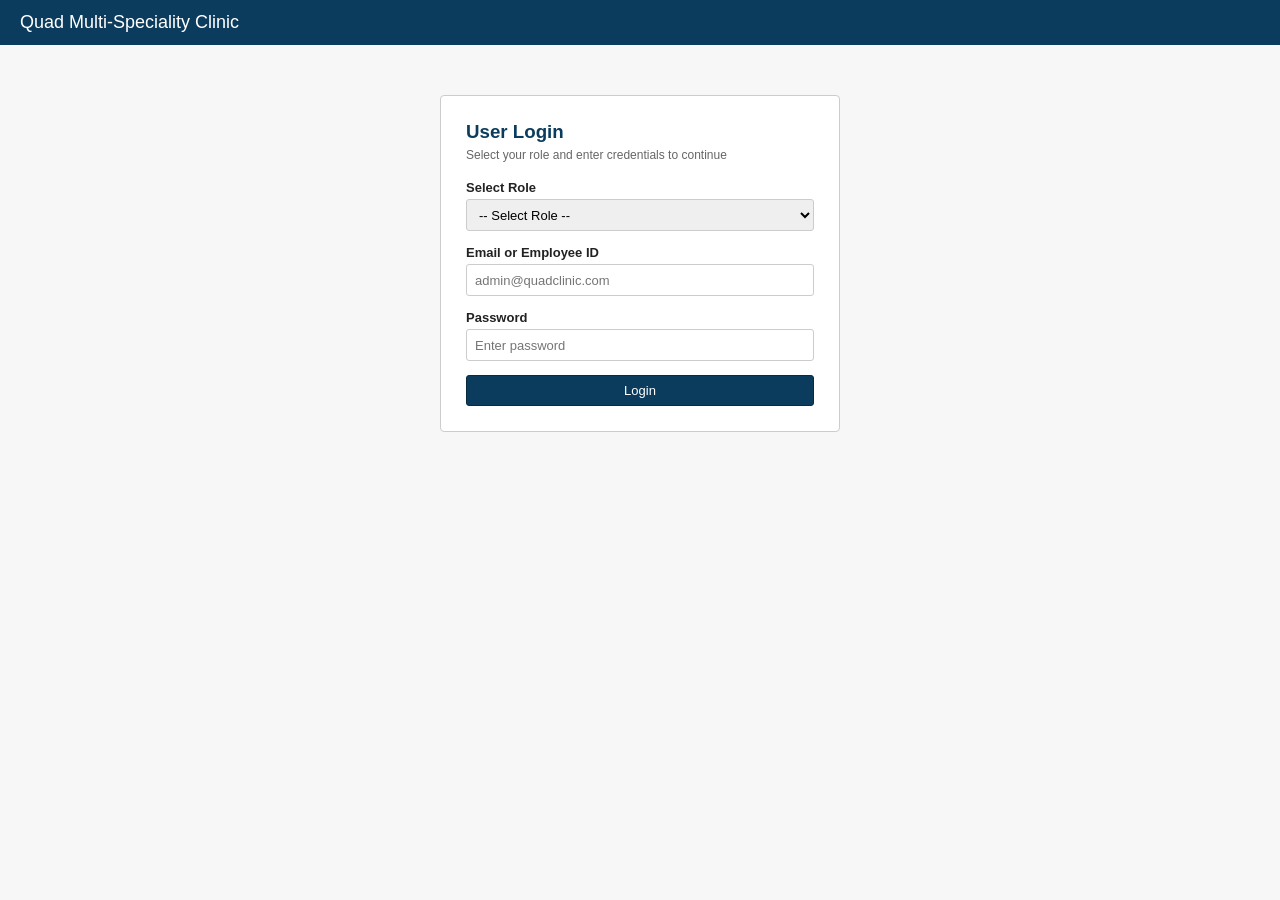
==== admin.html @ b338ae32 "update new" ====
<!DOCTYPE html>
<html lang="en">
<head>
  <meta charset="UTF-8" />
  <meta name="viewport" content="width=device-width, initial-scale=1.0" />
  <title>Quad Multi-Speciality Clinic - Admin &amp; Patient Portal</title>
  <link rel="stylesheet" href="admin.css" />
</head>
<body>

  <!-- Top Navigation Header -->
  <header class="navbar">
    <div class="brand">
      <h2>Quad Multi-Speciality Clinic</h2>
    </div>
    <div id="navUserBar" class="nav-right" style="display: none;">
      <span id="navRoleLabel">Logged in: Admin</span>
      <button onclick="handleLogout()" class="btn-logout">Logout</button>
    </div>
  </header>

  <!-- =========================================================
       1. LOGIN SECTION
       ========================================================= -->
  <main id="loginView" class="container">
    <div class="login-panel">
      <h3>User Login</h3>
      <p class="hint">Select your role and enter credentials to continue</p>

      <form id="loginForm" onsubmit="handleLogin(event)">
        <div class="form-group">
          <label for="loginRole">Select Role</label>
          <select id="loginRole" onchange="handleRoleChange(this.value)" required>
            <option value="" disabled selected>-- Select Role --</option>
            <option value="Admin">Administrator</option>
            <option value="Receptionist">Receptionist</option>
            <option value="Doctor">Doctor</option>
            <option value="Lab Technician">Lab Technician</option>
            <option value="Pharmacist">Pharmacist</option>
            <option value="Patient">Patient</option>
          </select>
        </div>

        <div class="form-group">
          <label for="loginUser" id="loginUserLabel">Email or Employee ID</label>
          <input type="text" id="loginUser" placeholder="admin@quadclinic.com" required />
        </div>

        <div class="form-group">
          <label for="loginPass" id="loginPassLabel">Password</label>
          <input type="password" id="loginPass" placeholder="Enter password" required />
        </div>

        <button type="submit" class="btn-standard full">Login</button>
      </form>

      <div id="loginMsg" class="error-text" style="display: none;"></div>
      <div id="patientNotice" class="info-text" style="display: none;">
        Patient sign-in: Use registered <strong>Email</strong> as username and <strong>Phone Number</strong> as password. Demo: <code>jaii@gmail.com</code> / <code>45678</code>.
      </div>
    </div>
  </main>

  <!-- =========================================================
       2. PATIENT APPOINTMENT BOOKING SCREEN
       ========================================================= -->
  <main id="patientView" class="container" style="display: none;">
    <div class="panel-box">
      <div class="panel-title-row">
        <h1>Book Appointment</h1>
        <button class="btn-sm" onclick="handleLogout()">Logout</button>
      </div>

      <!-- Patient Details Header -->
      <div class="patient-info">
        <h3>Patient Details</h3>
        <p><strong>MMR:</strong> <span id="displayMMR">MMR1003</span></p>
        <p><strong>Name:</strong> <span id="displayName">jaii</span></p>
        <p><strong>Phone:</strong> <span id="displayPhone">45678</span></p>
      </div>

      <hr class="line-break" />

      <!-- Form matching the reference interface -->
      <form id="patientBookingForm" onsubmit="handleConfirmBooking(event)">
        <div class="form-block">
          <h2>Select Department</h2>
          <select id="selectDept" class="input-normal" onchange="onDepartmentChanged(this.value)" required>
            <option value="Cardiology">Cardiology</option>
            <option value="General Medicine">General Medicine</option>
            <option value="Pediatrics">Pediatrics</option>
            <option value="Orthopedics">Orthopedics</option>
            <option value="Dermatology">Dermatology</option>
          </select>
        </div>

        <div class="form-block">
          <h2>Select Doctor</h2>
          <select id="selectDoctor" class="input-normal" onchange="refreshTimeSlotButtons()" required>
            <!-- Populated dynamically -->
          </select>
        </div>

        <div class="form-block">
          <h2>Select Date</h2>
          <input type="date" id="selectDate" class="input-normal" onchange="refreshTimeSlotButtons()" required />
        </div>

        <div class="form-block">
          <h2>Available Time Slots</h2>
          <div id="slotsContainer" class="slots-row">
            <!-- 30-min buttons dynamically generated -->
          </div>
          <p id="selectedTimeNotice" class="selected-label">Selected Time: 09:00 AM</p>
          <input type="hidden" id="chosenSlotValue" value="09:00 AM" />
        </div>

        <div class="form-block">
          <button type="submit" class="btn-normal">Confirm Appointment</button>
        </div>
      </form>

      <!-- History of Consultations -->
      <div class="history-block">
        <h3>My Booked Appointments</h3>
        <table class="grid-table">
          <thead>
            <tr>
              <th>ID</th>
              <th>Doctor</th>
              <th>Department</th>
              <th>Date</th>
              <th>Time Slot</th>
              <th>Fee</th>
              <th>Status</th>
            </tr>
          </thead>
          <tbody id="patientBookingHistory">
            <!-- Populated dynamically -->
          </tbody>
        </table>
      </div>

    </div>
  </main>

  <!-- =========================================================
       3. ADMINISTRATOR DASHBOARD VIEW
       ========================================================= -->
  <main id="adminView" class="container" style="display: none;">
    
    <!-- Tab Navigation -->
    <div class="tabs">
      <button class="tab-link active" id="tabHomeBtn" onclick="switchAdminTab('home')">Dashboard Home</button>
      <button class="tab-link" id="tabAddBtn" onclick="openAddForm()">+ Add Staff / Doctor</button>
      <button class="tab-link" id="tabTableBtn" onclick="switchAdminTab('table')">Staff Directory</button>
      <button class="tab-link" id="tabPatientBtn" onclick="switchAdminTab('patients')">Patient Appointments</button>
    </div>

    <!-- 3A. Dashboard Home / Overview -->
    <div id="tabHome" class="tab-content">
      <div class="overview-boxes">
        <div class="overview-box" onclick="filterByRole('Receptionist')">
          <h4>Manage Staff</h4>
          <p>Receptionists, Lab Technicians, and Pharmacists.</p>
          <span class="text-link">Open Staff Directory &rarr;</span>
        </div>

        <div class="overview-box" onclick="filterByRole('Doctor')">
          <h4>Manage Doctors</h4>
          <p>Doctors by department, consultation fees, and shifts.</p>
          <span class="text-link">Open Doctor Directory &rarr;</span>
        </div>
      </div>
    </div>

    <!-- 3B. Add / Edit Staff Form -->
    <div id="tabAdd" class="tab-content" style="display: none;">
      <div class="form-container">
        <h3 id="formTitle">Add Staff Details</h3>
        
        <form id="staffForm" onsubmit="handleStaffSubmit(event)">
          <input type="hidden" id="editStaffId" value="" />

          <div class="form-grid">
            <div class="form-group">
              <label for="staffRole">Role</label>
              <select id="staffRole" onchange="toggleDoctorFields(this.value)" required>
                <option value="Receptionist">Receptionist</option>
                <option value="Doctor">Doctor</option>
                <option value="Lab Technician">Lab Technician</option>
                <option value="Pharmacist">Pharmacist</option>
              </select>
            </div>

            <div class="form-group">
              <label for="staffEmpId">Employee ID (EMP ID)</label>
              <input type="text" id="staffEmpId" placeholder="EMP-1006" required />
            </div>

            <div class="form-group">
              <label for="staffName">Name</label>
              <input type="text" id="staffName" placeholder="Dr. Arun" required />
            </div>

            <div class="form-group">
              <label for="staffEmail">Login Email</label>
              <input type="email" id="staffEmail" placeholder="staff@quadclinic.com" required />
            </div>

            <div class="form-group">
              <label for="staffContact">Contact Number</label>
              <input type="text" id="staffContact" placeholder="9847011223" required />
            </div>

            <div class="form-group">
              <label for="staffSalary">Monthly Salary</label>
              <input type="text" id="staffSalary" placeholder="45,000" required />
            </div>
          </div>

          <!-- Doctor Specific Fields -->
          <div id="doctorExtraFields" class="doctor-sub-box" style="display: none;">
            <h4>Doctor Specialty &amp; Schedule Settings</h4>
            <div class="form-grid">
              <div class="form-group">
                <label for="doctorDept">Department</label>
                <select id="doctorDept">
                  <option value="Cardiology">Cardiology</option>
                  <option value="General Medicine">General Medicine</option>
                  <option value="Pediatrics">Pediatrics</option>
                  <option value="Orthopedics">Orthopedics</option>
                  <option value="Dermatology">Dermatology</option>
                </select>
              </div>

              <div class="form-group">
                <label for="doctorFee">Consultation Fee</label>
                <input type="text" id="doctorFee" placeholder="₹500" />
              </div>

              <div class="form-group span-2">
                <label for="doctorSchedulePreset">Schedule Working Days</label>
                <select id="doctorSchedulePreset">
                  <option value="1">Schedule 1: Mon-Fri (09:00 AM - 11:00 AM &amp; 02:00 PM - 03:00 PM)</option>
                  <option value="2">Schedule 2: Mon, Wed, Fri, Sat (10:00 AM - 11:30 AM &amp; 02:00 PM - 03:00 PM)</option>
                  <option value="3">Schedule 3: Mon, Tue, Thu, Sat (09:00 AM - 11:30 AM &amp; 02:00 PM - 03:00 PM)</option>
                  <option value="4">Schedule 4: Tue, Wed, Thu, Fri (09:30 AM - 11:30 AM &amp; 02:00 PM - 03:30 PM)</option>
                  <option value="5">Schedule 5: Mon, Tue, Wed, Fri, Sat (09:00 AM - 11:30 AM &amp; 02:00 PM - 03:30 PM)</option>
                </select>
              </div>
            </div>
          </div>

          <div class="form-grid">
            <div class="form-group">
              <label for="staffPass">Password</label>
              <input type="text" id="staffPass" placeholder="staff123" required />
            </div>

            <div class="form-group">
              <label for="staffStatus">Status</label>
              <select id="staffStatus">
                <option value="Active">Active</option>
                <option value="On Leave">On Leave</option>
                <option value="Inactive">Inactive</option>
              </select>
            </div>
          </div>

          <div class="button-row">
            <button type="submit" class="btn-standard" id="saveBtn">Submit</button>
            <button type="button" class="btn-cancel" onclick="switchAdminTab('table')">Cancel</button>
          </div>
        </form>
      </div>
    </div>

    <!-- 3C. Staff Directory Table -->
    <div id="tabTable" class="tab-content" style="display: none;">
      <div class="table-container">
        <div class="table-bar">
          <input type="text" id="searchInput" placeholder="Search Staff Details.." oninput="renderTable()" />
          <div class="filter-group">
            <button class="pill active" id="pill-ALL" onclick="setFilter('ALL')">All</button>
            <button class="pill" id="pill-Receptionist" onclick="setFilter('Receptionist')">Receptionist</button>
            <button class="pill" id="pill-Doctor" onclick="setFilter('Doctor')">Doctor</button>
            <button class="pill" id="pill-Lab Technician" onclick="setFilter('Lab Technician')">Lab Tech</button>
            <button class="pill" id="pill-Pharmacist" onclick="setFilter('Pharmacist')">Pharmacist</button>
          </div>
        </div>

        <table class="grid-table">
          <thead>
            <tr>
              <th>EMP ID</th>
              <th>Name</th>
              <th>Role</th>
              <th>Department</th>
              <th>Email</th>
              <th>Fee / Schedule</th>
              <th>Status</th>
              <th>Password</th>
              <th>Actions</th>
            </tr>
          </thead>
          <tbody id="staffTableBody">
            <!-- Populated dynamically -->
          </tbody>
        </table>
      </div>
    </div>

    <!-- 3D. Patient Directory Table -->
    <div id="tabPatients" class="tab-content" style="display: none;">
      <div class="table-container">
        <div class="table-bar">
          <h4>Patient Appointment Bookings</h4>
          <button class="btn-sm" onclick="openAddPatientModal()">+ Walk-In Patient</button>
        </div>

        <table class="grid-table">
          <thead>
            <tr>
              <th>MMR</th>
              <th>Patient Name</th>
              <th>Phone (Password)</th>
              <th>Doctor</th>
              <th>Department</th>
              <th>Date</th>
              <th>Time Slot</th>
              <th>Fee</th>
              <th>Action</th>
            </tr>
          </thead>
          <tbody id="patientTableBody">
            <!-- Populated dynamically -->
          </tbody>
        </table>
      </div>
    </div>

  </main>

  <script src="admin.js"></script>
</body>
</html>
---- admin.css ----
/* Standard Browser Styling */
* {
  box-sizing: border-box;
  margin: 0;
  padding: 0;
  font-family: Arial, Helvetica, sans-serif;
}

body {
  background-color: #f7f7f7;
  color: #222222;
}

/* Top Navigation Bar */
.navbar {
  background-color: #0b3c5d;
  color: #ffffff;
  padding: 12px 20px;
  display: flex;
  justify-content: space-between;
  align-items: center;
}

.brand h2 {
  font-size: 18px;
  font-weight: normal;
}

.nav-right {
  display: flex;
  align-items: center;
  gap: 15px;
}

#navRoleLabel {
  font-size: 13px;
}

.btn-logout {
  background-color: #d9534f;
  color: #ffffff;
  border: 1px solid #c9302c;
  padding: 4px 10px;
  cursor: pointer;
  border-radius: 3px;
  font-size: 12px;
}

/* Page Containers */
.container {
  max-width: 1000px;
  margin: 25px auto;
  padding: 0 15px;
}

/* Login Panel */
.login-panel {
  background: #ffffff;
  max-width: 400px;
  margin: 50px auto;
  padding: 25px;
  border: 1px solid #cccccc;
  border-radius: 4px;
}

.login-panel h3 {
  margin-bottom: 5px;
  color: #0b3c5d;
}

.hint {
  font-size: 12px;
  color: #666666;
  margin-bottom: 18px;
}

.form-group {
  margin-bottom: 14px;
  display: flex;
  flex-direction: column;
}

.form-group label {
  font-size: 13px;
  margin-bottom: 4px;
  font-weight: bold;
}

.form-group input,
.form-group select {
  height: 32px;
  padding: 4px 8px;
  border: 1px solid #cccccc;
  border-radius: 3px;
  font-size: 13px;
  outline: none;
}

.form-group input:focus,
.form-group select:focus {
  border-color: #0b3c5d;
}

.btn-standard {
  background-color: #0b3c5d;
  color: #ffffff;
  border: 1px solid #082b42;
  padding: 7px 16px;
  cursor: pointer;
  border-radius: 3px;
  font-size: 13px;
}

.btn-standard.full {
  width: 100%;
}

.btn-cancel {
  background-color: #e0e0e0;
  color: #222222;
  border: 1px solid #cccccc;
  padding: 7px 16px;
  cursor: pointer;
  border-radius: 3px;
  font-size: 13px;
}

.btn-sm {
  background-color: #0b3c5d;
  color: #ffffff;
  border: none;
  padding: 5px 10px;
  cursor: pointer;
  border-radius: 3px;
  font-size: 12px;
}

.error-text {
  margin-top: 12px;
  padding: 8px;
  background-color: #f2dede;
  border: 1px solid #ebccd1;
  color: #a94442;
  font-size: 12px;
  border-radius: 3px;
}

.info-text {
  margin-top: 12px;
  padding: 8px;
  background-color: #d9edf7;
  border: 1px solid #bce8f1;
  color: #31708f;
  font-size: 12px;
  border-radius: 3px;
}

/* Patient Booking UI */
.panel-box {
  background: #ffffff;
  padding: 30px;
  border: 1px solid #dddddd;
  border-radius: 4px;
}

.panel-title-row {
  display: flex;
  justify-content: space-between;
  align-items: center;
  margin-bottom: 20px;
}

.panel-title-row h1 {
  font-size: 26px;
  font-weight: bold;
}

.patient-info h3 {
  font-size: 15px;
  margin-bottom: 8px;
}

.patient-info p {
  font-size: 14px;
  line-height: 1.6;
}

.line-break {
  border: none;
  border-top: 1px solid #cccccc;
  margin: 18px 0;
}

.form-block {
  margin-bottom: 20px;
}

.form-block h2 {
  font-size: 17px;
  font-weight: bold;
  margin-bottom: 8px;
}

.input-normal {
  width: 100%;
  max-width: 200px;
  height: 30px;
  padding: 3px 6px;
  border: 1px solid #777777;
  border-radius: 2px;
  font-size: 13px;
  background: #ffffff;
}

.slots-row {
  display: flex;
  flex-wrap: wrap;
  gap: 6px;
  margin-bottom: 8px;
}

.slot-btn {
  background-color: #ffffff;
  border: 1px solid #333333;
  padding: 5px 10px;
  font-size: 12px;
  cursor: pointer;
  border-radius: 2px;
}

.slot-btn.active {
  background-color: #0b3c5d;
  color: #ffffff;
  border-color: #0b3c5d;
}

.slot-btn:disabled {
  background-color: #eeeeee;
  color: #888888;
  border-color: #cccccc;
  cursor: not-allowed;
  text-decoration: line-through;
}

.selected-label {
  font-size: 13px;
  margin-top: 6px;
}

.btn-normal {
  background-color: #e7e7e7;
  border: 1px solid #777777;
  padding: 5px 12px;
  font-size: 13px;
  cursor: pointer;
  border-radius: 2px;
}

.btn-normal:hover {
  background-color: #dcdcdc;
}

.history-block {
  margin-top: 35px;
  padding-top: 20px;
  border-top: 1px solid #cccccc;
}

.history-block h3 {
  font-size: 16px;
  margin-bottom: 12px;
}

/* Administrator Dashboard */
.tabs {
  display: flex;
  border-bottom: 1px solid #cccccc;
  margin-bottom: 20px;
}

.tab-link {
  background: none;
  border: none;
  padding: 9px 16px;
  font-size: 13px;
  cursor: pointer;
  border-bottom: 2px solid transparent;
  color: #555555;
}

.tab-link.active {
  border-bottom-color: #0b3c5d;
  color: #0b3c5d;
  font-weight: bold;
}

.overview-boxes {
  display: grid;
  grid-template-columns: 1fr 1fr;
  gap: 15px;
}

.overview-box {
  background: #ffffff;
  border: 1px solid #cccccc;
  padding: 20px;
  border-radius: 3px;
  cursor: pointer;
}

.overview-box:hover {
  border-color: #0b3c5d;
}

.overview-box h4 {
  color: #0b3c5d;
  margin-bottom: 6px;
}

.overview-box p {
  font-size: 13px;
  color: #666666;
  margin-bottom: 10px;
}

.text-link {
  font-size: 12px;
  color: #0b3c5d;
  font-weight: bold;
}

.form-container {
  background: #ffffff;
  padding: 20px;
  border: 1px solid #cccccc;
  border-radius: 3px;
}

.form-container h3 {
  margin-bottom: 15px;
  font-size: 16px;
}

.form-grid {
  display: grid;
  grid-template-columns: 1fr 1fr;
  gap: 12px;
}

.form-grid .span-2 {
  grid-column: span 2;
}

.doctor-sub-box {
  background: #fbfbfb;
  border: 1px solid #e0e0e0;
  padding: 12px;
  margin: 10px 0;
  border-radius: 2px;
}

.doctor-sub-box h4 {
  font-size: 13px;
  margin-bottom: 8px;
  color: #0b3c5d;
}

.button-row {
  margin-top: 12px;
  display: flex;
  gap: 8px;
}

.table-container {
  background: #ffffff;
  padding: 15px;
  border: 1px solid #cccccc;
  border-radius: 3px;
}

.table-bar {
  display: flex;
  justify-content: space-between;
  align-items: center;
  margin-bottom: 12px;
  gap: 10px;
  flex-wrap: wrap;
}

.table-bar input {
  height: 30px;
  padding: 4px 8px;
  border: 1px solid #cccccc;
  border-radius: 2px;
  font-size: 12px;
  min-width: 250px;
}

.filter-group {
  display: flex;
  gap: 5px;
}

.pill {
  background: #eeeeee;
  border: 1px solid #cccccc;
  padding: 4px 10px;
  font-size: 12px;
  cursor: pointer;
  border-radius: 12px;
}

.pill.active {
  background: #0b3c5d;
  color: #ffffff;
  border-color: #0b3c5d;
}

/* Grid Table */
.grid-table {
  width: 100%;
  border-collapse: collapse;
  font-size: 13px;
}

.grid-table th,
.grid-table td {
  border: 1px solid #dddddd;
  padding: 7px 9px;
  text-align: left;
}

.grid-table th {
  background-color: #f2f2f2;
  font-weight: bold;
}

.status-tag {
  display: inline-block;
  padding: 2px 6px;
  border-radius: 2px;
  font-size: 11px;
  cursor: pointer;
}

.status-tag.active {
  background-color: #dff0d8;
  color: #3c763d;
}

.status-tag.leave {
  background-color: #fcf8e3;
  color: #8a6d3b;
}

.status-tag.inactive {
  background-color: #f2dede;
  color: #a94442;
}

.btn-action-edit {
  background: #337ab7;
  color: #ffffff;
  border: none;
  padding: 3px 6px;
  font-size: 11px;
  cursor: pointer;
  border-radius: 2px;
}

.btn-action-del {
  background: #d9534f;
  color: #ffffff;
  border: none;
  padding: 3px 6px;
  font-size: 11px;
  cursor: pointer;
  border-radius: 2px;
  margin-left: 3px;
}

@media (max-width: 768px) {
  .form-grid,
  .overview-boxes {
    grid-template-columns: 1fr;
  }
}
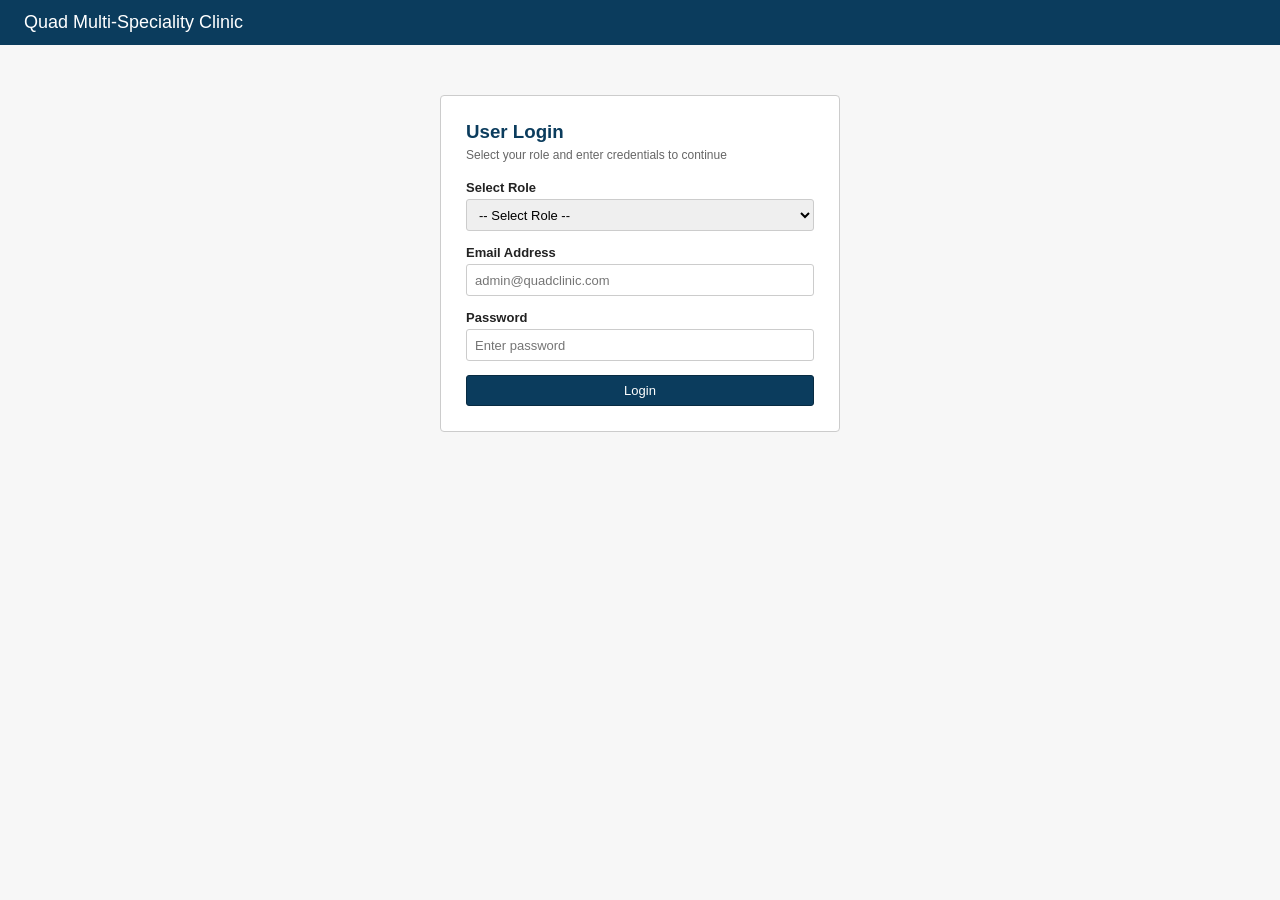
==== commit cf6196e6: "other roles updates" ====
--- a/admin.html
+++ b/admin.html
@@ -42,7 +42,7 @@
         </div>
 
         <div class="form-group">
-          <label for="loginUser" id="loginUserLabel">Email or Employee ID</label>
+          <label for="loginUser" id="loginUserLabel">Email Address</label>
           <input type="text" id="loginUser" placeholder="admin@quadclinic.com" required />
         </div>
 
@@ -77,11 +77,12 @@
         <p><strong>MMR:</strong> <span id="displayMMR">MMR1003</span></p>
         <p><strong>Name:</strong> <span id="displayName">jaii</span></p>
         <p><strong>Phone:</strong> <span id="displayPhone">45678</span></p>
+        <p><strong>Gender:</strong> <span id="displayGender">Female</span></p>
       </div>
 
       <hr class="line-break" />
 
-      <!-- Form matching the reference interface -->
+      <!-- Form matching the reference screenshot -->
       <form id="patientBookingForm" onsubmit="handleConfirmBooking(event)">
         <div class="form-block">
           <h2>Select Department</h2>
@@ -194,13 +195,27 @@
             </div>
 
             <div class="form-group">
-              <label for="staffEmpId">Employee ID (EMP ID)</label>
-              <input type="text" id="staffEmpId" placeholder="EMP-1006" required />
-            </div>
-
-            <div class="form-group">
               <label for="staffName">Name</label>
               <input type="text" id="staffName" placeholder="Dr. Arun" required />
+            </div>
+
+            <div class="form-group">
+              <label for="staffGender">Gender</label>
+              <select id="staffGender" required>
+                <option value="Male">Male</option>
+                <option value="Female">Female</option>
+                <option value="Other">Other</option>
+              </select>
+            </div>
+
+            <div class="form-group">
+              <label for="staffDOB">Date of Birth (DOB)</label>
+              <input type="date" id="staffDOB" required />
+            </div>
+
+            <div class="form-group">
+              <label for="staffJoiningDate">Joining Date</label>
+              <input type="date" id="staffJoiningDate" required />
             </div>
 
             <div class="form-group">
@@ -293,10 +308,12 @@
         <table class="grid-table">
           <thead>
             <tr>
-              <th>EMP ID</th>
               <th>Name</th>
               <th>Role</th>
               <th>Department</th>
+              <th>Gender</th>
+              <th>DOB</th>
+              <th>Joined</th>
               <th>Email</th>
               <th>Fee / Schedule</th>
               <th>Status</th>
@@ -315,7 +332,7 @@
     <div id="tabPatients" class="tab-content" style="display: none;">
       <div class="table-container">
         <div class="table-bar">
-          <h4>Patient Appointment Bookings</h4>
+          <h4>Patient Records &amp; Appointments</h4>
           <button class="btn-sm" onclick="openAddPatientModal()">+ Walk-In Patient</button>
         </div>
 
@@ -323,7 +340,8 @@
           <thead>
             <tr>
               <th>MMR</th>
-              <th>Patient Name</th>
+              <th>Name</th>
+              <th>Gender</th>
               <th>Phone (Password)</th>
               <th>Doctor</th>
               <th>Department</th>
--- a/admin.css
+++ b/admin.css
@@ -1,4 +1,4 @@
-/* Standard Browser Styling */
+/* Standard Responsive Styling with Unified Alignment */
 * {
   box-sizing: border-box;
   margin: 0;
@@ -15,7 +15,7 @@
 .navbar {
   background-color: #0b3c5d;
   color: #ffffff;
-  padding: 12px 20px;
+  padding: 12px 24px;
   display: flex;
   justify-content: space-between;
   align-items: center;
@@ -40,7 +40,7 @@
   background-color: #d9534f;
   color: #ffffff;
   border: 1px solid #c9302c;
-  padding: 4px 10px;
+  padding: 5px 12px;
   cursor: pointer;
   border-radius: 3px;
   font-size: 12px;
@@ -48,7 +48,7 @@
 
 /* Page Containers */
 .container {
-  max-width: 1000px;
+  max-width: 1050px;
   margin: 25px auto;
   padding: 0 15px;
 }
@@ -129,7 +129,7 @@
   background-color: #0b3c5d;
   color: #ffffff;
   border: none;
-  padding: 5px 10px;
+  padding: 5px 12px;
   cursor: pointer;
   border-radius: 3px;
   font-size: 12px;
@@ -203,8 +203,8 @@
 
 .input-normal {
   width: 100%;
-  max-width: 200px;
-  height: 30px;
+  max-width: 220px;
+  height: 32px;
   padding: 3px 6px;
   border: 1px solid #777777;
   border-radius: 2px;
@@ -215,17 +215,22 @@
 .slots-row {
   display: flex;
   flex-wrap: wrap;
-  gap: 6px;
+  gap: 8px;
   margin-bottom: 8px;
 }
 
 .slot-btn {
   background-color: #ffffff;
   border: 1px solid #333333;
-  padding: 5px 10px;
-  font-size: 12px;
-  cursor: pointer;
-  border-radius: 2px;
+  padding: 6px 12px;
+  font-size: 12.5px;
+  cursor: pointer;
+  border-radius: 3px;
+  transition: all 0.1s ease;
+}
+
+.slot-btn:hover {
+  background-color: #f0f0f0;
 }
 
 .slot-btn.active {
@@ -243,17 +248,18 @@
 }
 
 .selected-label {
-  font-size: 13px;
+  font-size: 13.5px;
   margin-top: 6px;
+  color: #111111;
 }
 
 .btn-normal {
   background-color: #e7e7e7;
   border: 1px solid #777777;
-  padding: 5px 12px;
-  font-size: 13px;
-  cursor: pointer;
-  border-radius: 2px;
+  padding: 6px 14px;
+  font-size: 13.5px;
+  cursor: pointer;
+  border-radius: 3px;
 }
 
 .btn-normal:hover {
@@ -376,6 +382,7 @@
   padding: 15px;
   border: 1px solid #cccccc;
   border-radius: 3px;
+  overflow-x: auto;
 }
 
 .table-bar {
@@ -426,7 +433,7 @@
 .grid-table th,
 .grid-table td {
   border: 1px solid #dddddd;
-  padding: 7px 9px;
+  padding: 8px 10px;
   text-align: left;
 }
 
@@ -462,7 +469,7 @@
   background: #337ab7;
   color: #ffffff;
   border: none;
-  padding: 3px 6px;
+  padding: 4px 8px;
   font-size: 11px;
   cursor: pointer;
   border-radius: 2px;
@@ -472,7 +479,7 @@
   background: #d9534f;
   color: #ffffff;
   border: none;
-  padding: 3px 6px;
+  padding: 4px 8px;
   font-size: 11px;
   cursor: pointer;
   border-radius: 2px;
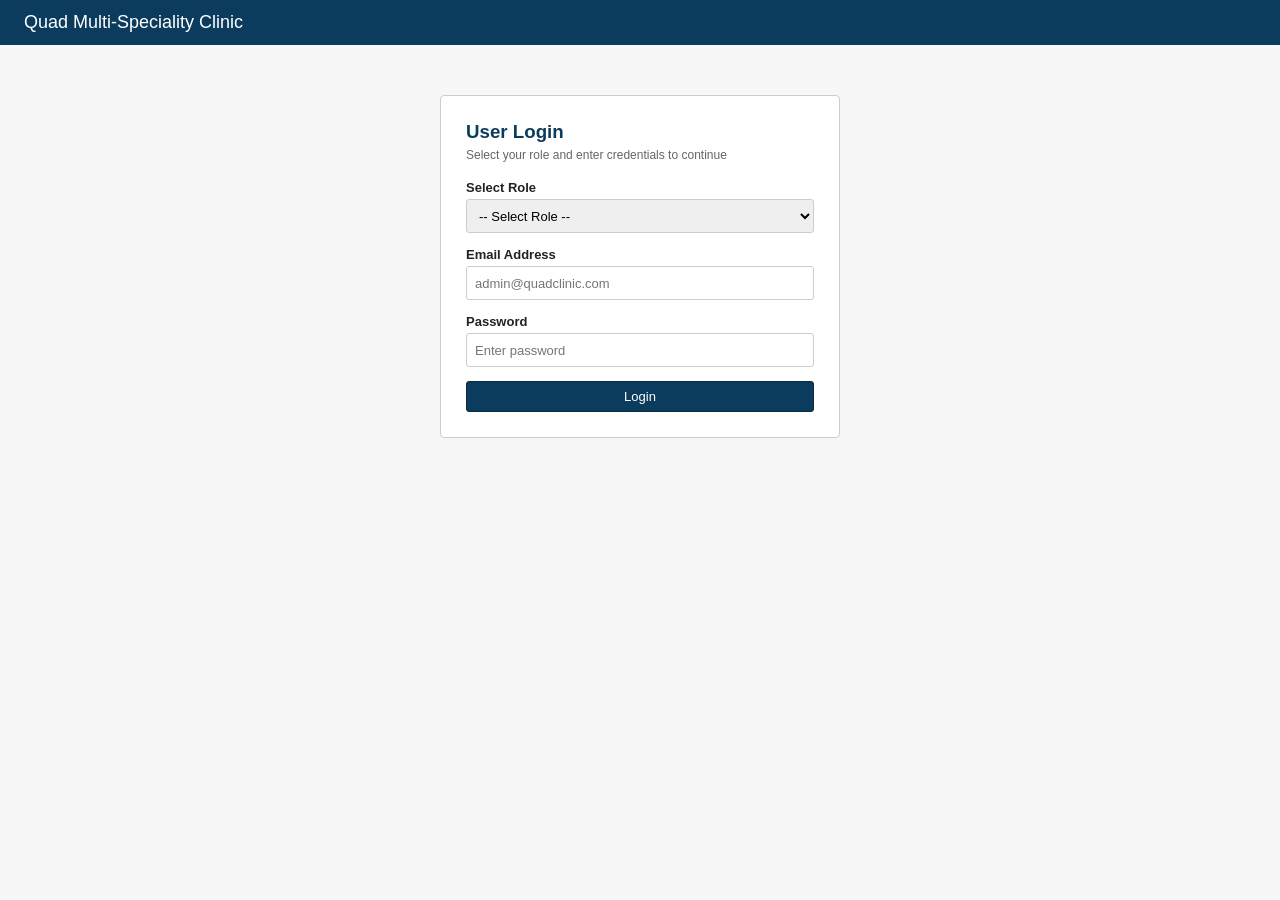
==== commit de54ef50: "VALIDATIONS" ====
--- a/admin.html
+++ b/admin.html
@@ -27,7 +27,7 @@
       <h3>User Login</h3>
       <p class="hint">Select your role and enter credentials to continue</p>
 
-      <form id="loginForm" onsubmit="handleLogin(event)">
+      <form id="loginForm" onsubmit="handleLogin(event)" novalidate>
         <div class="form-group">
           <label for="loginRole">Select Role</label>
           <select id="loginRole" onchange="handleRoleChange(this.value)" required>
@@ -56,7 +56,7 @@
 
       <div id="loginMsg" class="error-text" style="display: none;"></div>
       <div id="patientNotice" class="info-text" style="display: none;">
-        Patient sign-in: Use registered <strong>Email</strong> as username and <strong>Phone Number</strong> as password. Demo: <code>jaii@gmail.com</code> / <code>45678</code>.
+        Patient sign-in: Use registered <strong>Email</strong> as username and <strong>Phone Number</strong> as password. Demo: <code>jaii@gmail.com</code> / <code>9846012345</code>[cite: 1, 2].
       </div>
     </div>
   </main>
@@ -74,16 +74,17 @@
       <!-- Patient Details Header -->
       <div class="patient-info">
         <h3>Patient Details</h3>
-        <p><strong>MMR:</strong> <span id="displayMMR">MMR1003</span></p>
-        <p><strong>Name:</strong> <span id="displayName">jaii</span></p>
-        <p><strong>Phone:</strong> <span id="displayPhone">45678</span></p>
-        <p><strong>Gender:</strong> <span id="displayGender">Female</span></p>
+        <p><strong>MMR:</strong> <span id="displayMMR">MMR1003</span>[cite: 1, 2]</p>
+        <p><strong>Name:</strong> <span id="displayName">jaii</span>[cite: 1, 2]</p>
+        <p><strong>Phone:</strong> <span id="displayPhone">9846012345</span></p>
+        <p><strong>Gender:</strong> <span id="displayGender">Female</span>[cite: 2]</p>
+        <p><strong>Blood Group:</strong> <span id="displayBloodGroup">O+</span></p>
       </div>
 
       <hr class="line-break" />
 
       <!-- Form matching the reference screenshot -->
-      <form id="patientBookingForm" onsubmit="handleConfirmBooking(event)">
+      <form id="patientBookingForm" onsubmit="handleConfirmBooking(event)" novalidate>
         <div class="form-block">
           <h2>Select Department</h2>
           <select id="selectDept" class="input-normal" onchange="onDepartmentChanged(this.value)" required>
@@ -108,9 +109,9 @@
         </div>
 
         <div class="form-block">
-          <h2>Available Time Slots</h2>
-          <div id="slotsContainer" class="slots-row">
-            <!-- 30-min buttons dynamically generated -->
+          <h2>Available Time Slots (30 Mins)</h2>
+          <div id="slotsContainer">
+            <!-- Doctor-only morning/afternoon slot buttons -->
           </div>
           <p id="selectedTimeNotice" class="selected-label">Selected Time: 09:00 AM</p>
           <input type="hidden" id="chosenSlotValue" value="09:00 AM" />
@@ -121,7 +122,7 @@
         </div>
       </form>
 
-      <!-- History of Consultations -->
+      <!-- History of Consultations for logged in Patient -->
       <div class="history-block">
         <h3>My Booked Appointments</h3>
         <table class="grid-table">
@@ -163,13 +164,13 @@
       <div class="overview-boxes">
         <div class="overview-box" onclick="filterByRole('Receptionist')">
           <h4>Manage Staff</h4>
-          <p>Receptionists, Lab Technicians, and Pharmacists.</p>
+          <p>Receptionists, Lab Technicians, and Pharmacists directory.</p>
           <span class="text-link">Open Staff Directory &rarr;</span>
         </div>
 
         <div class="overview-box" onclick="filterByRole('Doctor')">
           <h4>Manage Doctors</h4>
-          <p>Doctors by department, consultation fees, and shifts.</p>
+          <p>Clinical specialists by department, consultation fee, and shifts.</p>
           <span class="text-link">Open Doctor Directory &rarr;</span>
         </div>
       </div>
@@ -180,12 +181,14 @@
       <div class="form-container">
         <h3 id="formTitle">Add Staff Details</h3>
         
-        <form id="staffForm" onsubmit="handleStaffSubmit(event)">
+        <div id="staffValidationAlert" class="error-text" style="display: none; margin-bottom: 15px;"></div>
+
+        <form id="staffForm" onsubmit="handleStaffSubmit(event)" novalidate>
           <input type="hidden" id="editStaffId" value="" />
 
           <div class="form-grid">
             <div class="form-group">
-              <label for="staffRole">Role</label>
+              <label for="staffRole">Role *</label>
               <select id="staffRole" onchange="toggleDoctorFields(this.value)" required>
                 <option value="Receptionist">Receptionist</option>
                 <option value="Doctor">Doctor</option>
@@ -195,51 +198,72 @@
             </div>
 
             <div class="form-group">
-              <label for="staffName">Name</label>
-              <input type="text" id="staffName" placeholder="Dr. Arun" required />
-            </div>
-
-            <div class="form-group">
-              <label for="staffGender">Gender</label>
-              <select id="staffGender" required>
-                <option value="Male">Male</option>
-                <option value="Female">Female</option>
-                <option value="Other">Other</option>
-              </select>
-            </div>
-
-            <div class="form-group">
-              <label for="staffDOB">Date of Birth (DOB)</label>
+              <label for="staffName">Name (At least 3 letters, alphabets only) *</label>
+              <input type="text" id="staffName" placeholder="Dr. Arun / Anjali Menon" required />
+            </div>
+
+            <div class="form-group">
+              <label>Gender *</label>
+              <div class="radio-inline-group">
+                <label><input type="radio" name="staffGender" value="Male" checked /> Male</label>
+                <label><input type="radio" name="staffGender" value="Female" /> Female</label>
+                <label><input type="radio" name="staffGender" value="Other" /> Other</label>
+              </div>
+            </div>
+
+            <div class="form-group">
+              <label for="staffBloodGroup">Blood Group *</label>
+              <select id="staffBloodGroup" required>
+                <option value="A+">A+</option>
+                <option value="A-">A-</option>
+                <option value="B+">B+</option>
+                <option value="B-">B-</option>
+                <option value="AB+">AB+</option>
+                <option value="AB-">AB-</option>
+                <option value="O+">O+</option>
+                <option value="O-">O-</option>
+              </select>
+            </div>
+
+            <div class="form-group">
+              <label for="staffDOB">Date of Birth (DOB) *</label>
               <input type="date" id="staffDOB" required />
-            </div>
-
-            <div class="form-group">
-              <label for="staffJoiningDate">Joining Date</label>
+              <small class="field-hint">Doctor: Age &gt; 27 yrs | Staff: Age &ge; 21 yrs</small>
+            </div>
+
+            <div class="form-group">
+              <label for="staffJoiningDate">Joining Date *</label>
               <input type="date" id="staffJoiningDate" required />
-            </div>
-
-            <div class="form-group">
-              <label for="staffEmail">Login Email</label>
+              <small class="field-hint">Cannot be in the future</small>
+            </div>
+
+            <div class="form-group">
+              <label for="staffEmail">Official Email *</label>
               <input type="email" id="staffEmail" placeholder="staff@quadclinic.com" required />
             </div>
 
             <div class="form-group">
-              <label for="staffContact">Contact Number</label>
-              <input type="text" id="staffContact" placeholder="9847011223" required />
-            </div>
-
-            <div class="form-group">
-              <label for="staffSalary">Monthly Salary</label>
-              <input type="text" id="staffSalary" placeholder="45,000" required />
-            </div>
-          </div>
-
-          <!-- Doctor Specific Fields -->
+              <label for="staffContact">Phone Number (10 digits starting with 6,7,8,9) *</label>
+              <input type="tel" id="staffContact" placeholder="9847011223" maxlength="10" required />
+            </div>
+
+            <div class="form-group">
+              <label for="staffSalary">Monthly Salary (INR) *</label>
+              <input type="number" id="staffSalary" placeholder="45000" min="5000" required />
+            </div>
+
+            <div class="form-group">
+              <label for="staffPass">Login Password *</label>
+              <input type="text" id="staffPass" placeholder="staff123" required />
+            </div>
+          </div>
+
+          <!-- Doctor-ONLY Specific Fields -->
           <div id="doctorExtraFields" class="doctor-sub-box" style="display: none;">
-            <h4>Doctor Specialty &amp; Schedule Settings</h4>
+            <h4>Doctor Specialty, Consultation Fee &amp; Shifts</h4>
             <div class="form-grid">
               <div class="form-group">
-                <label for="doctorDept">Department</label>
+                <label for="doctorDept">Department *</label>
                 <select id="doctorDept">
                   <option value="Cardiology">Cardiology</option>
                   <option value="General Medicine">General Medicine</option>
@@ -250,29 +274,22 @@
               </div>
 
               <div class="form-group">
-                <label for="doctorFee">Consultation Fee</label>
-                <input type="text" id="doctorFee" placeholder="₹500" />
+                <label for="doctorFee">Consultation Fee (INR) *</label>
+                <input type="number" id="doctorFee" placeholder="500" min="100" />
               </div>
 
               <div class="form-group span-2">
-                <label for="doctorSchedulePreset">Schedule Working Days</label>
-                <select id="doctorSchedulePreset">
-                  <option value="1">Schedule 1: Mon-Fri (09:00 AM - 11:00 AM &amp; 02:00 PM - 03:00 PM)</option>
-                  <option value="2">Schedule 2: Mon, Wed, Fri, Sat (10:00 AM - 11:30 AM &amp; 02:00 PM - 03:00 PM)</option>
-                  <option value="3">Schedule 3: Mon, Tue, Thu, Sat (09:00 AM - 11:30 AM &amp; 02:00 PM - 03:00 PM)</option>
-                  <option value="4">Schedule 4: Tue, Wed, Thu, Fri (09:30 AM - 11:30 AM &amp; 02:00 PM - 03:30 PM)</option>
-                  <option value="5">Schedule 5: Mon, Tue, Wed, Fri, Sat (09:00 AM - 11:30 AM &amp; 02:00 PM - 03:30 PM)</option>
+                <label for="doctorShiftType">Doctor Consultation Shift (30-Minute Slots) *</label>
+                <select id="doctorShiftType">
+                  <option value="Both">Both Shifts: Morning (9 AM - 12 PM) &amp; Afternoon (2 PM - 4 PM)</option>
+                  <option value="Morning">Morning Shift Only (09:00 AM - 12:00 PM)</option>
+                  <option value="Afternoon">Afternoon Shift Only (02:00 PM - 04:00 PM)</option>
                 </select>
               </div>
             </div>
           </div>
 
           <div class="form-grid">
-            <div class="form-group">
-              <label for="staffPass">Password</label>
-              <input type="text" id="staffPass" placeholder="staff123" required />
-            </div>
-
             <div class="form-group">
               <label for="staffStatus">Status</label>
               <select id="staffStatus">
@@ -284,7 +301,7 @@
           </div>
 
           <div class="button-row">
-            <button type="submit" class="btn-standard" id="saveBtn">Submit</button>
+            <button type="submit" class="btn-standard" id="saveBtn">Submit Record</button>
             <button type="button" class="btn-cancel" onclick="switchAdminTab('table')">Cancel</button>
           </div>
         </form>
@@ -307,18 +324,8 @@
 
         <table class="grid-table">
           <thead>
-            <tr>
-              <th>Name</th>
-              <th>Role</th>
-              <th>Department</th>
-              <th>Gender</th>
-              <th>DOB</th>
-              <th>Joined</th>
-              <th>Email</th>
-              <th>Fee / Schedule</th>
-              <th>Status</th>
-              <th>Password</th>
-              <th>Actions</th>
+            <tr id="staffTableHeaderRow">
+              <!-- Dynamically populated based on filter -->
             </tr>
           </thead>
           <tbody id="staffTableBody">
@@ -328,12 +335,104 @@
       </div>
     </div>
 
-    <!-- 3D. Patient Directory Table -->
+    <!-- 3D. Patient Directory Table & Dedicated Patient Entry Section -->
     <div id="tabPatients" class="tab-content" style="display: none;">
+      
+      <!-- INLINE PATIENT ENTRY FORM WITH STRICT VALIDATIONS -->
+      <div class="form-container" id="patientEntrySection" style="margin-bottom: 24px;">
+        <h3>Patient Registration &amp; Appointment Booking</h3>
+        <p class="hint">Register patient with full validations. Generates automatic MMR.</p>
+
+        <div id="patientValidationAlert" class="error-text" style="display: none; margin-bottom: 15px;"></div>
+
+        <form id="patientEntryForm" onsubmit="handlePatientEntrySubmit(event)" novalidate>
+          <div class="form-grid">
+            <div class="form-group">
+              <label for="newPtName">Full Name (At least 3 letters, alphabets only) *</label>
+              <input type="text" id="newPtName" placeholder="e.g. John Mathew" required />
+            </div>
+
+            <div class="form-group">
+              <label>Gender *</label>
+              <div class="radio-inline-group">
+                <label><input type="radio" name="newPtGender" value="Male" checked /> Male</label>
+                <label><input type="radio" name="newPtGender" value="Female" /> Female</label>
+                <label><input type="radio" name="newPtGender" value="Other" /> Other</label>
+              </div>
+            </div>
+
+            <div class="form-group">
+              <label for="newPtBloodGroup">Blood Group *</label>
+              <select id="newPtBloodGroup" required>
+                <option value="A+">A+</option>
+                <option value="A-">A-</option>
+                <option value="B+">B+</option>
+                <option value="B-">B-</option>
+                <option value="AB+">AB+</option>
+                <option value="AB-">AB-</option>
+                <option value="O+" selected>O+</option>
+                <option value="O-">O-</option>
+              </select>
+            </div>
+
+            <div class="form-group">
+              <label for="newPtDOB">Date of Birth (DOB) *</label>
+              <input type="date" id="newPtDOB" required />
+              <small class="field-hint">Cannot be in the future</small>
+            </div>
+
+            <div class="form-group">
+              <label for="newPtPhone">Phone Number (10 digits starting with 6,7,8,9) *</label>
+              <input type="tel" id="newPtPhone" placeholder="9846012345" maxlength="10" required />
+            </div>
+
+            <div class="form-group">
+              <label for="newPtEmail">Email Address (Login Username) *</label>
+              <input type="email" id="newPtEmail" placeholder="patient@gmail.com" required />
+            </div>
+
+            <div class="form-group">
+              <label for="newPtDept">Department *</label>
+              <select id="newPtDept" onchange="onAdminPatientDeptChange(this.value)" required>
+                <option value="Cardiology">Cardiology</option>
+                <option value="General Medicine" selected>General Medicine</option>
+                <option value="Pediatrics">Pediatrics</option>
+                <option value="Orthopedics">Orthopedics</option>
+                <option value="Dermatology">Dermatology</option>
+              </select>
+            </div>
+
+            <div class="form-group">
+              <label for="newPtDoctor">Assign Doctor *</label>
+              <select id="newPtDoctor" onchange="onAdminPatientDoctorChange(this.value)" required>
+                <!-- Populated dynamically -->
+              </select>
+            </div>
+
+            <div class="form-group">
+              <label for="newPtDate">Appointment Date *</label>
+              <input type="date" id="newPtDate" onchange="onAdminPatientDateChange()" required />
+            </div>
+
+            <div class="form-group">
+              <label for="newPtSlot">Time Slot (30 Mins) *</label>
+              <select id="newPtSlot" required>
+                <!-- Populated dynamically based on doctor shift & availability -->
+              </select>
+            </div>
+          </div>
+
+          <div class="button-row">
+            <button type="submit" class="btn-standard">Register &amp; Book Appointment</button>
+            <button type="button" class="btn-cancel" onclick="resetPatientEntryForm()">Clear Form</button>
+          </div>
+        </form>
+      </div>
+
+      <!-- PATIENT APPOINTMENTS DIRECTORY TABLE -->
       <div class="table-container">
         <div class="table-bar">
-          <h4>Patient Records &amp; Appointments</h4>
-          <button class="btn-sm" onclick="openAddPatientModal()">+ Walk-In Patient</button>
+          <h4>Patient Records &amp; Appointments[cite: 2]</h4>
         </div>
 
         <table class="grid-table">
@@ -342,6 +441,7 @@
               <th>MMR</th>
               <th>Name</th>
               <th>Gender</th>
+              <th>Blood</th>
               <th>Phone (Password)</th>
               <th>Doctor</th>
               <th>Department</th>
--- a/admin.css
+++ b/admin.css
@@ -1,4 +1,3 @@
-/* Standard Responsive Styling with Unified Alignment */
 * {
   box-sizing: border-box;
   margin: 0;
@@ -11,7 +10,7 @@
   color: #222222;
 }
 
-/* Top Navigation Bar */
+/* Navbar */
 .navbar {
   background-color: #0b3c5d;
   color: #ffffff;
@@ -48,7 +47,7 @@
 
 /* Page Containers */
 .container {
-  max-width: 1050px;
+  max-width: 1100px;
   margin: 25px auto;
   padding: 0 15px;
 }
@@ -88,7 +87,7 @@
 
 .form-group input,
 .form-group select {
-  height: 32px;
+  height: 34px;
   padding: 4px 8px;
   border: 1px solid #cccccc;
   border-radius: 3px;
@@ -101,6 +100,29 @@
   border-color: #0b3c5d;
 }
 
+.field-hint {
+  font-size: 11px;
+  color: #777777;
+  margin-top: 3px;
+}
+
+/* Radio Button Group */
+.radio-inline-group {
+  display: flex;
+  gap: 16px;
+  height: 34px;
+  align-items: center;
+}
+
+.radio-inline-group label {
+  font-size: 13px;
+  font-weight: normal;
+  display: flex;
+  align-items: center;
+  gap: 5px;
+  cursor: pointer;
+}
+
 .btn-standard {
   background-color: #0b3c5d;
   color: #ffffff;
@@ -137,12 +159,13 @@
 
 .error-text {
   margin-top: 12px;
-  padding: 8px;
+  padding: 10px 12px;
   background-color: #f2dede;
   border: 1px solid #ebccd1;
   color: #a94442;
-  font-size: 12px;
-  border-radius: 3px;
+  font-size: 12.5px;
+  border-radius: 3px;
+  line-height: 1.4;
 }
 
 .info-text {
@@ -155,7 +178,7 @@
   border-radius: 3px;
 }
 
-/* Patient Booking UI */
+/* Patient Booking Box */
 .panel-box {
   background: #ffffff;
   padding: 30px;
@@ -212,11 +235,18 @@
   background: #ffffff;
 }
 
+.shift-section-title {
+  font-size: 13px;
+  font-weight: bold;
+  color: #0b3c5d;
+  margin: 10px 0 6px;
+}
+
 .slots-row {
   display: flex;
   flex-wrap: wrap;
   gap: 8px;
-  margin-bottom: 8px;
+  margin-bottom: 10px;
 }
 
 .slot-btn {
@@ -277,7 +307,7 @@
   margin-bottom: 12px;
 }
 
-/* Administrator Dashboard */
+/* Administrator Tabs */
 .tabs {
   display: flex;
   border-bottom: 1px solid #cccccc;
@@ -343,14 +373,14 @@
 }
 
 .form-container h3 {
-  margin-bottom: 15px;
+  margin-bottom: 6px;
   font-size: 16px;
 }
 
 .form-grid {
   display: grid;
   grid-template-columns: 1fr 1fr;
-  gap: 12px;
+  gap: 14px;
 }
 
 .form-grid .span-2 {
@@ -360,9 +390,9 @@
 .doctor-sub-box {
   background: #fbfbfb;
   border: 1px solid #e0e0e0;
-  padding: 12px;
-  margin: 10px 0;
-  border-radius: 2px;
+  padding: 14px;
+  margin: 12px 0;
+  border-radius: 3px;
 }
 
 .doctor-sub-box h4 {
@@ -372,7 +402,7 @@
 }
 
 .button-row {
-  margin-top: 12px;
+  margin-top: 14px;
   display: flex;
   gap: 8px;
 }
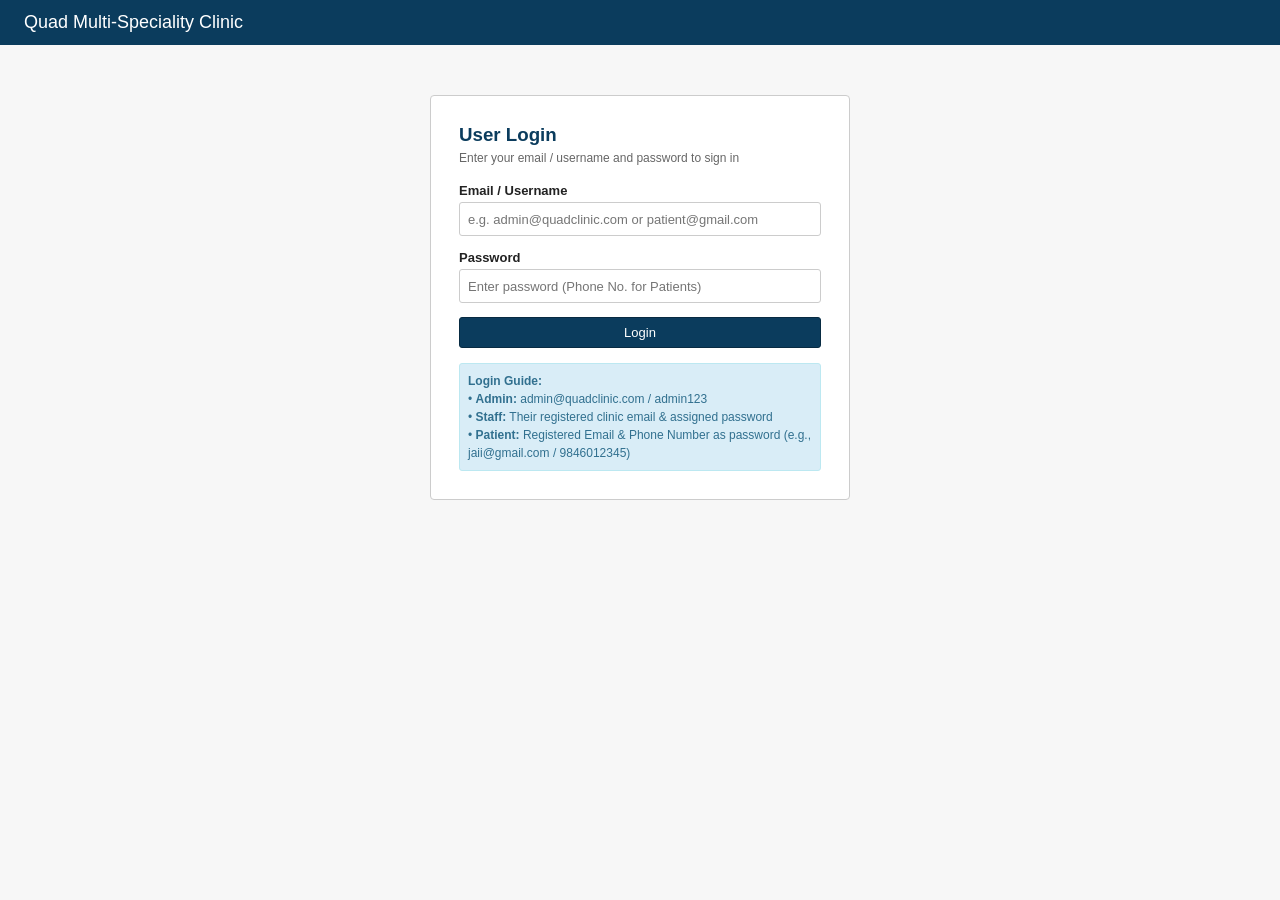
==== commit 5a9ca319: "VALIDATIONS dob" ====
--- a/admin.html
+++ b/admin.html
@@ -20,43 +20,33 @@
   </header>
 
   <!-- =========================================================
-       1. LOGIN SECTION
+       1. LOGIN SECTION (NO ROLE DROPDOWN)
        ========================================================= -->
   <main id="loginView" class="container">
     <div class="login-panel">
       <h3>User Login</h3>
-      <p class="hint">Select your role and enter credentials to continue</p>
+      <p class="hint">Enter your email / username and password to sign in</p>
 
       <form id="loginForm" onsubmit="handleLogin(event)" novalidate>
         <div class="form-group">
-          <label for="loginRole">Select Role</label>
-          <select id="loginRole" onchange="handleRoleChange(this.value)" required>
-            <option value="" disabled selected>-- Select Role --</option>
-            <option value="Admin">Administrator</option>
-            <option value="Receptionist">Receptionist</option>
-            <option value="Doctor">Doctor</option>
-            <option value="Lab Technician">Lab Technician</option>
-            <option value="Pharmacist">Pharmacist</option>
-            <option value="Patient">Patient</option>
-          </select>
+          <label for="loginUser">Email / Username</label>
+          <input type="text" id="loginUser" placeholder="e.g. admin@quadclinic.com or patient@gmail.com" required />
         </div>
 
         <div class="form-group">
-          <label for="loginUser" id="loginUserLabel">Email Address</label>
-          <input type="text" id="loginUser" placeholder="admin@quadclinic.com" required />
-        </div>
-
-        <div class="form-group">
-          <label for="loginPass" id="loginPassLabel">Password</label>
-          <input type="password" id="loginPass" placeholder="Enter password" required />
+          <label for="loginPass">Password</label>
+          <input type="password" id="loginPass" placeholder="Enter password (Phone No. for Patients)" required />
         </div>
 
         <button type="submit" class="btn-standard full">Login</button>
       </form>
 
       <div id="loginMsg" class="error-text" style="display: none;"></div>
-      <div id="patientNotice" class="info-text" style="display: none;">
-        Patient sign-in: Use registered <strong>Email</strong> as username and <strong>Phone Number</strong> as password. Demo: <code>jaii@gmail.com</code> / <code>9846012345</code>[cite: 1, 2].
+      <div class="info-text" style="margin-top: 15px;">
+        <strong>Login Guide:</strong><br>
+        &bull; <strong>Admin:</strong> <code>admin@quadclinic.com</code> / <code>admin123</code><br>
+        &bull; <strong>Staff:</strong> Their registered clinic email &amp; assigned password<br>
+        &bull; <strong>Patient:</strong> Registered Email &amp; Phone Number as password (e.g., <code>jaii@gmail.com</code> / <code>9846012345</code>)
       </div>
     </div>
   </main>
@@ -74,10 +64,10 @@
       <!-- Patient Details Header -->
       <div class="patient-info">
         <h3>Patient Details</h3>
-        <p><strong>MMR:</strong> <span id="displayMMR">MMR1003</span>[cite: 1, 2]</p>
-        <p><strong>Name:</strong> <span id="displayName">jaii</span>[cite: 1, 2]</p>
+        <p><strong>MMR:</strong> <span id="displayMMR">MMR1003</span></p>
+        <p><strong>Name:</strong> <span id="displayName">jaii</span></p>
         <p><strong>Phone:</strong> <span id="displayPhone">9846012345</span></p>
-        <p><strong>Gender:</strong> <span id="displayGender">Female</span>[cite: 2]</p>
+        <p><strong>Gender:</strong> <span id="displayGender">Female</span></p>
         <p><strong>Blood Group:</strong> <span id="displayBloodGroup">O+</span></p>
       </div>
 
@@ -228,13 +218,13 @@
             <div class="form-group">
               <label for="staffDOB">Date of Birth (DOB) *</label>
               <input type="date" id="staffDOB" required />
-              <small class="field-hint">Doctor: Age &gt; 27 yrs | Staff: Age &ge; 21 yrs</small>
+              <small class="field-hint">Doctor: Age &gt; 27 yrs | Staff: 21–100 yrs</small>
             </div>
 
             <div class="form-group">
               <label for="staffJoiningDate">Joining Date *</label>
               <input type="date" id="staffJoiningDate" required />
-              <small class="field-hint">Cannot be in the future</small>
+              <small class="field-hint">Cannot be in the future (Min 18 yrs after DOB)</small>
             </div>
 
             <div class="form-group">
@@ -252,9 +242,14 @@
               <input type="number" id="staffSalary" placeholder="45000" min="5000" required />
             </div>
 
+            <!-- Password with Random Generator -->
             <div class="form-group">
               <label for="staffPass">Login Password *</label>
-              <input type="text" id="staffPass" placeholder="staff123" required />
+              <div class="password-input-group">
+                <input type="text" id="staffPass" placeholder="Click generate" required />
+                <button type="button" class="btn-generate" onclick="generateNewPasswordForStaff()">Generate</button>
+              </div>
+              <small class="field-hint">Auto-generated secure random password</small>
             </div>
           </div>
 
@@ -338,10 +333,10 @@
     <!-- 3D. Patient Directory Table & Dedicated Patient Entry Section -->
     <div id="tabPatients" class="tab-content" style="display: none;">
       
-      <!-- INLINE PATIENT ENTRY FORM WITH STRICT VALIDATIONS -->
+      <!-- INLINE PATIENT ENTRY FORM -->
       <div class="form-container" id="patientEntrySection" style="margin-bottom: 24px;">
         <h3>Patient Registration &amp; Appointment Booking</h3>
-        <p class="hint">Register patient with full validations. Generates automatic MMR.</p>
+        <p class="hint">Register patient with age &le; 100 yrs, valid phone, and automatic MMR.</p>
 
         <div id="patientValidationAlert" class="error-text" style="display: none; margin-bottom: 15px;"></div>
 
@@ -378,7 +373,7 @@
             <div class="form-group">
               <label for="newPtDOB">Date of Birth (DOB) *</label>
               <input type="date" id="newPtDOB" required />
-              <small class="field-hint">Cannot be in the future</small>
+              <small class="field-hint">Max age: 100 years. Cannot be future.</small>
             </div>
 
             <div class="form-group">
@@ -432,7 +427,7 @@
       <!-- PATIENT APPOINTMENTS DIRECTORY TABLE -->
       <div class="table-container">
         <div class="table-bar">
-          <h4>Patient Records &amp; Appointments[cite: 2]</h4>
+          <h4>Patient Records &amp; Appointments</h4>
         </div>
 
         <table class="grid-table">
--- a/admin.css
+++ b/admin.css
@@ -55,9 +55,9 @@
 /* Login Panel */
 .login-panel {
   background: #ffffff;
-  max-width: 400px;
+  max-width: 420px;
   margin: 50px auto;
-  padding: 25px;
+  padding: 28px;
   border: 1px solid #cccccc;
   border-radius: 4px;
 }
@@ -104,6 +104,32 @@
   font-size: 11px;
   color: #777777;
   margin-top: 3px;
+}
+
+/* Password Input with Generate Button */
+.password-input-group {
+  display: flex;
+  gap: 6px;
+}
+
+.password-input-group input {
+  flex: 1;
+}
+
+.btn-generate {
+  background-color: #f0ad4e;
+  color: #ffffff;
+  border: 1px solid #eea236;
+  padding: 0 12px;
+  font-size: 12px;
+  font-weight: bold;
+  border-radius: 3px;
+  cursor: pointer;
+  height: 34px;
+}
+
+.btn-generate:hover {
+  background-color: #ec971f;
 }
 
 /* Radio Button Group */
@@ -176,6 +202,7 @@
   color: #31708f;
   font-size: 12px;
   border-radius: 3px;
+  line-height: 1.5;
 }
 
 /* Patient Booking Box */
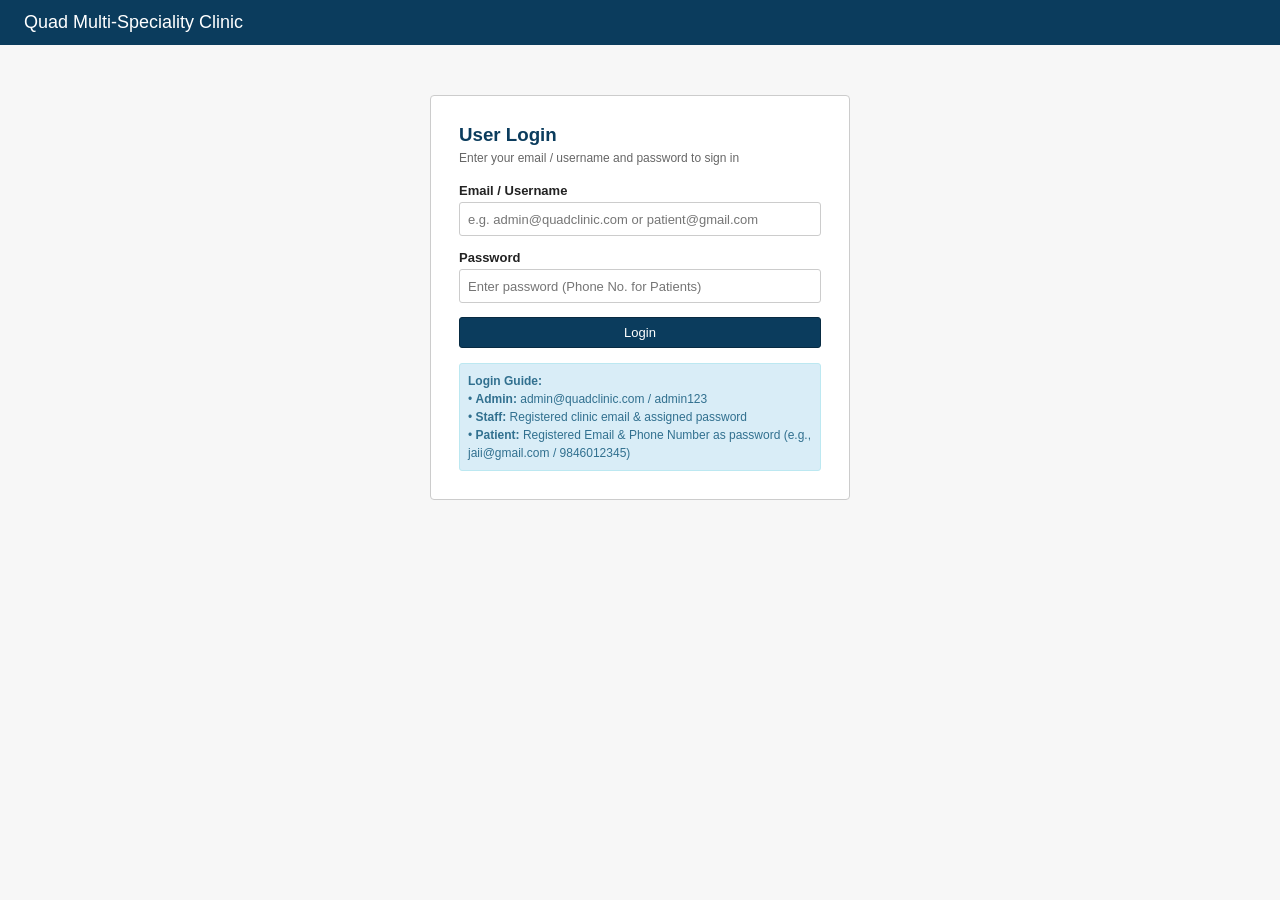
==== commit 136115cf: "VALIDATIONS age" ====
--- a/admin.html
+++ b/admin.html
@@ -45,7 +45,7 @@
       <div class="info-text" style="margin-top: 15px;">
         <strong>Login Guide:</strong><br>
         &bull; <strong>Admin:</strong> <code>admin@quadclinic.com</code> / <code>admin123</code><br>
-        &bull; <strong>Staff:</strong> Their registered clinic email &amp; assigned password<br>
+        &bull; <strong>Staff:</strong> Registered clinic email &amp; assigned password<br>
         &bull; <strong>Patient:</strong> Registered Email &amp; Phone Number as password (e.g., <code>jaii@gmail.com</code> / <code>9846012345</code>)
       </div>
     </div>
@@ -73,7 +73,7 @@
 
       <hr class="line-break" />
 
-      <!-- Form matching the reference screenshot -->
+      <!-- Form matching the reference interface -->
       <form id="patientBookingForm" onsubmit="handleConfirmBooking(event)" novalidate>
         <div class="form-block">
           <h2>Select Department</h2>
@@ -218,7 +218,7 @@
             <div class="form-group">
               <label for="staffDOB">Date of Birth (DOB) *</label>
               <input type="date" id="staffDOB" required />
-              <small class="field-hint">Doctor: Age &gt; 27 yrs | Staff: 21–100 yrs</small>
+              <small class="field-hint">Doctor: 28 to 59 yrs | Staff: 21 to 59 yrs (Must be below 60)</small>
             </div>
 
             <div class="form-group">
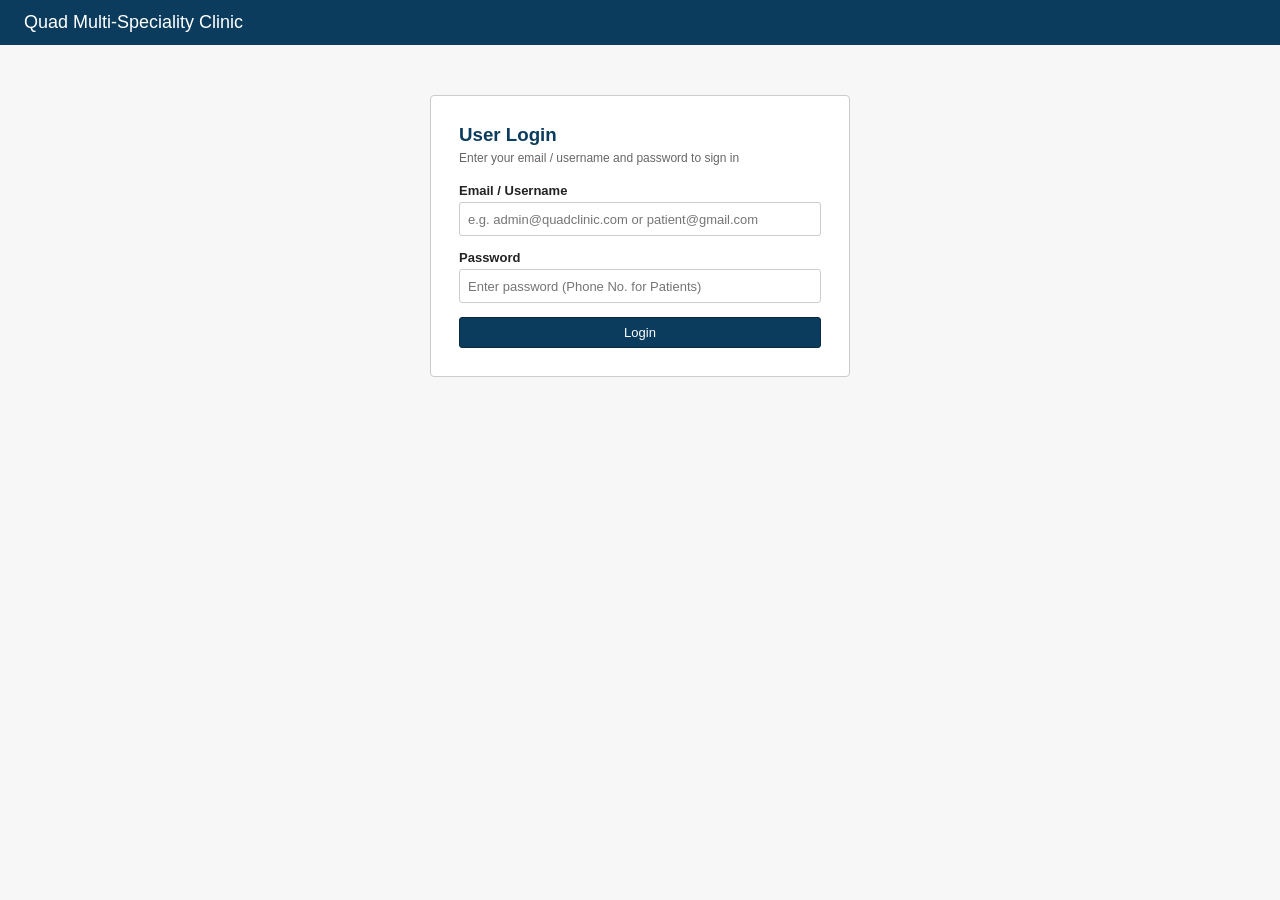
==== commit d3131e1b: "login" ====
--- a/admin.html
+++ b/admin.html
@@ -42,12 +42,7 @@
       </form>
 
       <div id="loginMsg" class="error-text" style="display: none;"></div>
-      <div class="info-text" style="margin-top: 15px;">
-        <strong>Login Guide:</strong><br>
-        &bull; <strong>Admin:</strong> <code>admin@quadclinic.com</code> / <code>admin123</code><br>
-        &bull; <strong>Staff:</strong> Registered clinic email &amp; assigned password<br>
-        &bull; <strong>Patient:</strong> Registered Email &amp; Phone Number as password (e.g., <code>jaii@gmail.com</code> / <code>9846012345</code>)
-      </div>
+
     </div>
   </main>
 
